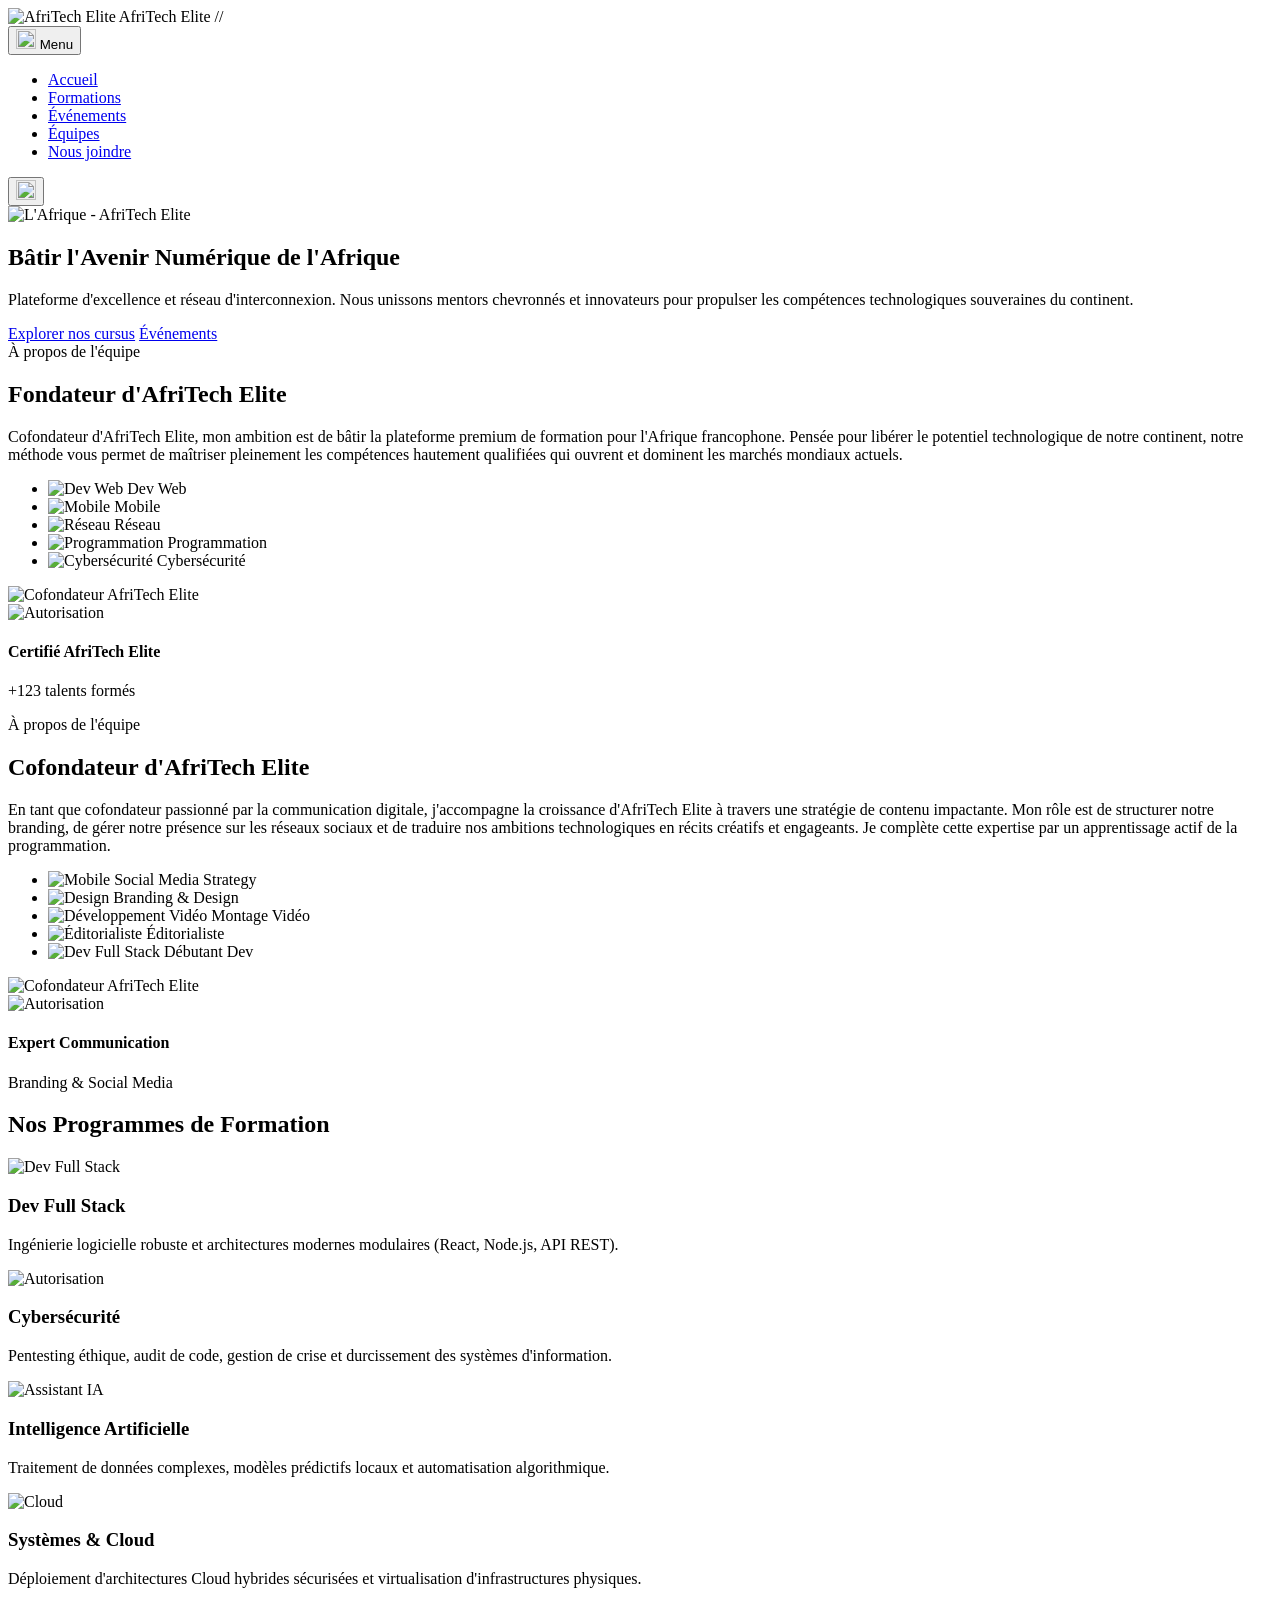
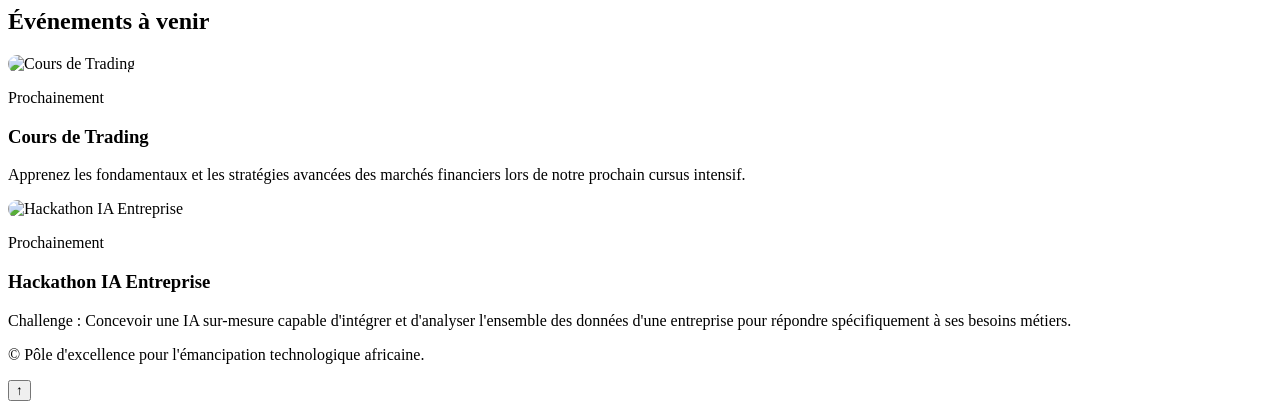
==== index.html @ 0ae71e3e "Add files via upload" ====
<!DOCTYPE html>
<html lang="fr">
<head>
  <meta charset="UTF-8">
  <meta name="viewport" content="width=device-width, initial-scale=1">
  <title>AfriTech Elite</title>
  <script>window.location.replace("/accueil/index.html");</script>
</head>
<body></body>
</html>
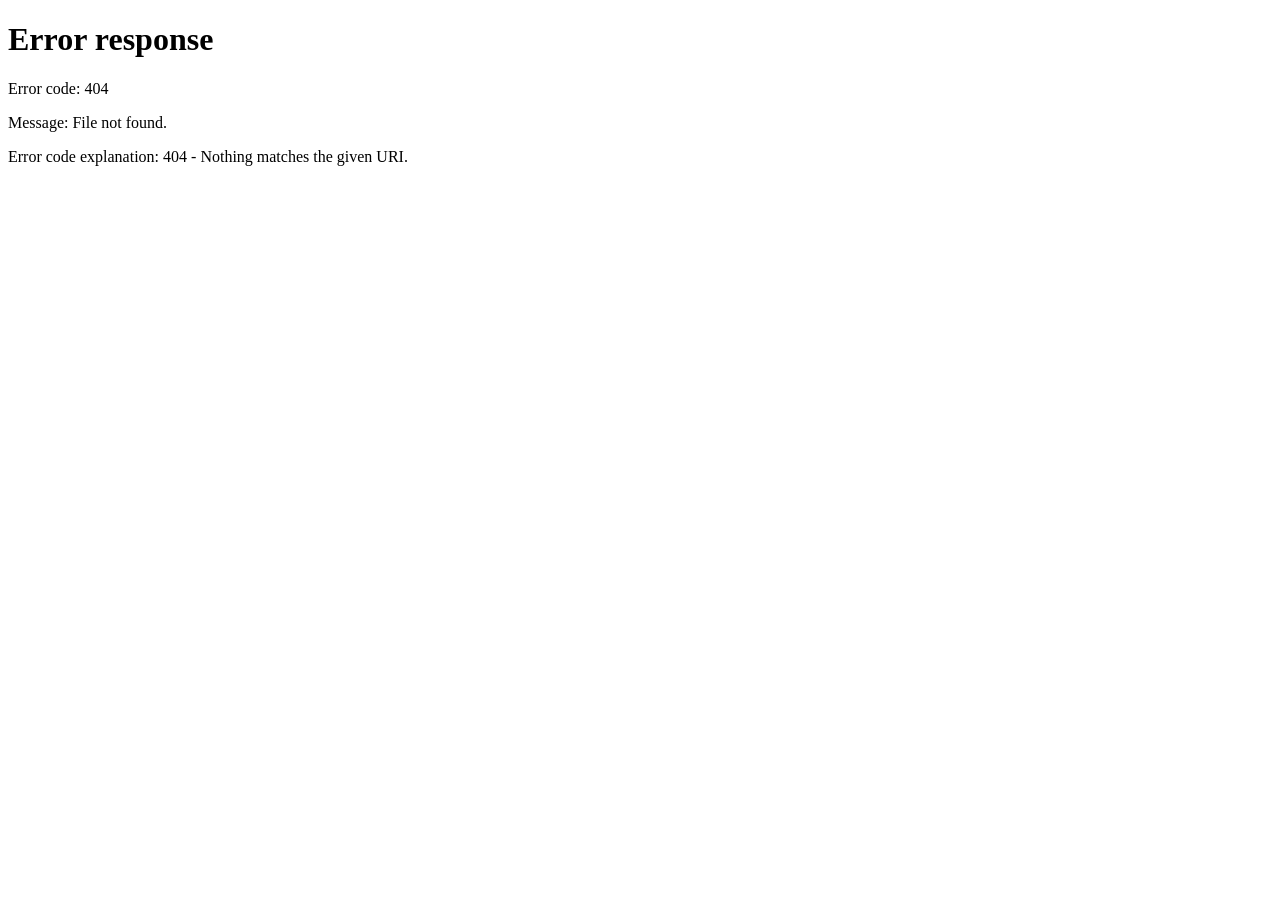
==== commit 1026cd4f: "Update index.html" ====
--- a/index.html
+++ b/index.html
@@ -4,7 +4,7 @@
   <meta charset="UTF-8">
   <meta name="viewport" content="width=device-width, initial-scale=1">
   <title>AfriTech Elite</title>
-  <script>window.location.replace("/accueil/index.html");</script>
+  <script>window.location.replace("/afritech-elite/accueil/index.html");</script>
 </head>
 <body></body>
-</html>+</html>
